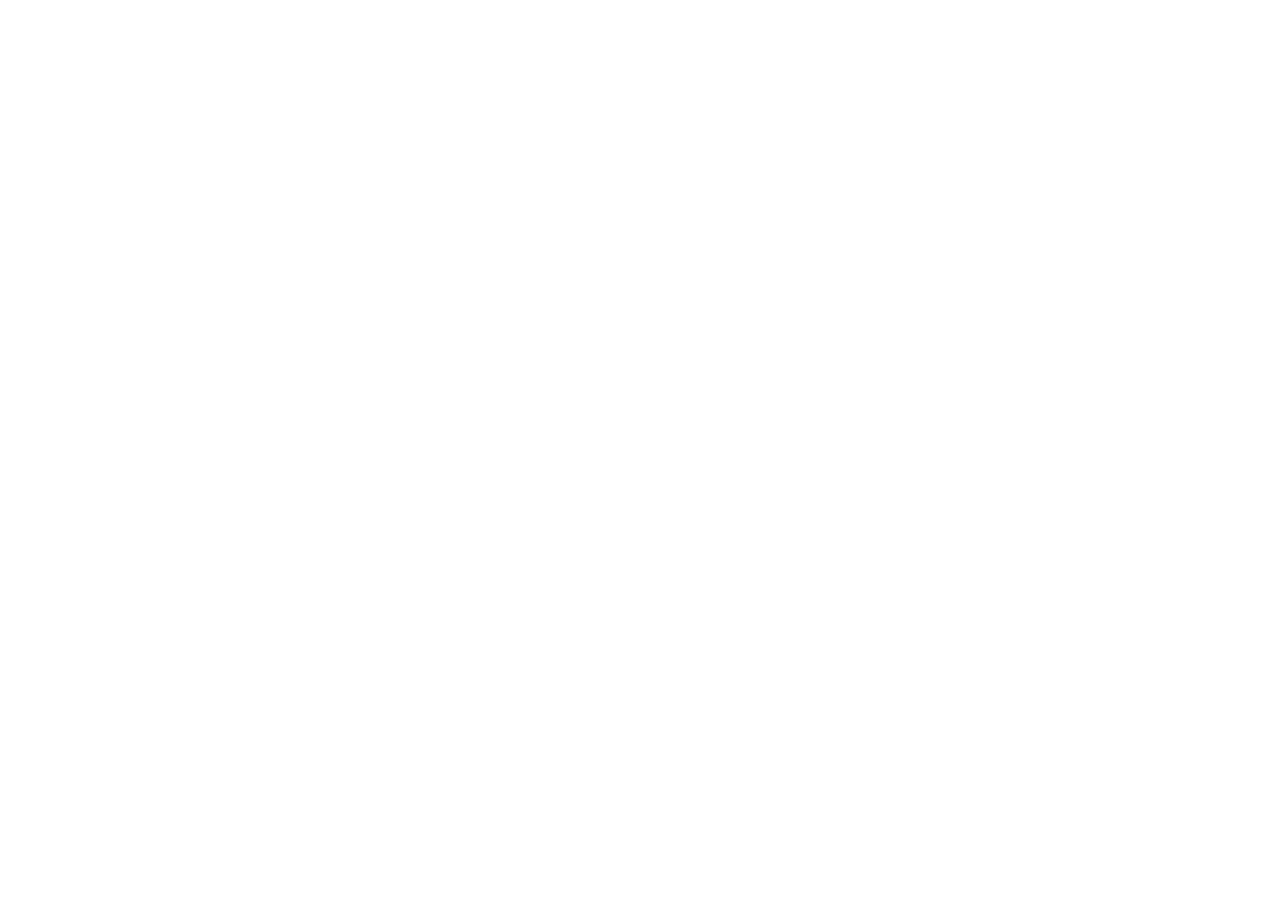
==== public/index.html @ 3efa5cbd "Ajout navmesh" ====
<!DOCTYPE html>
<html lang="fr">
<head>
    <title> Jeu video multijoueur 3D </title>
    <meta charset="utf-8"/>
    <script src="https://cdn.babylonjs.com/babylon.max.js"></script>
    <script src="lib/recast.js"></script>
    <link rel="stylesheet" href="css/style.css" type="text/css">
    
</head>
<body>
    <canvas id="renderCanvas"></canvas>
</body>

<script src="js/Game.js"></script>
<script src="js/Player.js"></script>
<script type="module" src="js/Map.js"></script>

</html>
---- public/css/style.css ----
body{
    width: 100%;
    height: 100%;
    margin: 0px;
    padding: 0px;
    overflow: hidden;
}

#renderCanvas {
    width: 100%;
    height: 100%;
    touch-action: none;
}
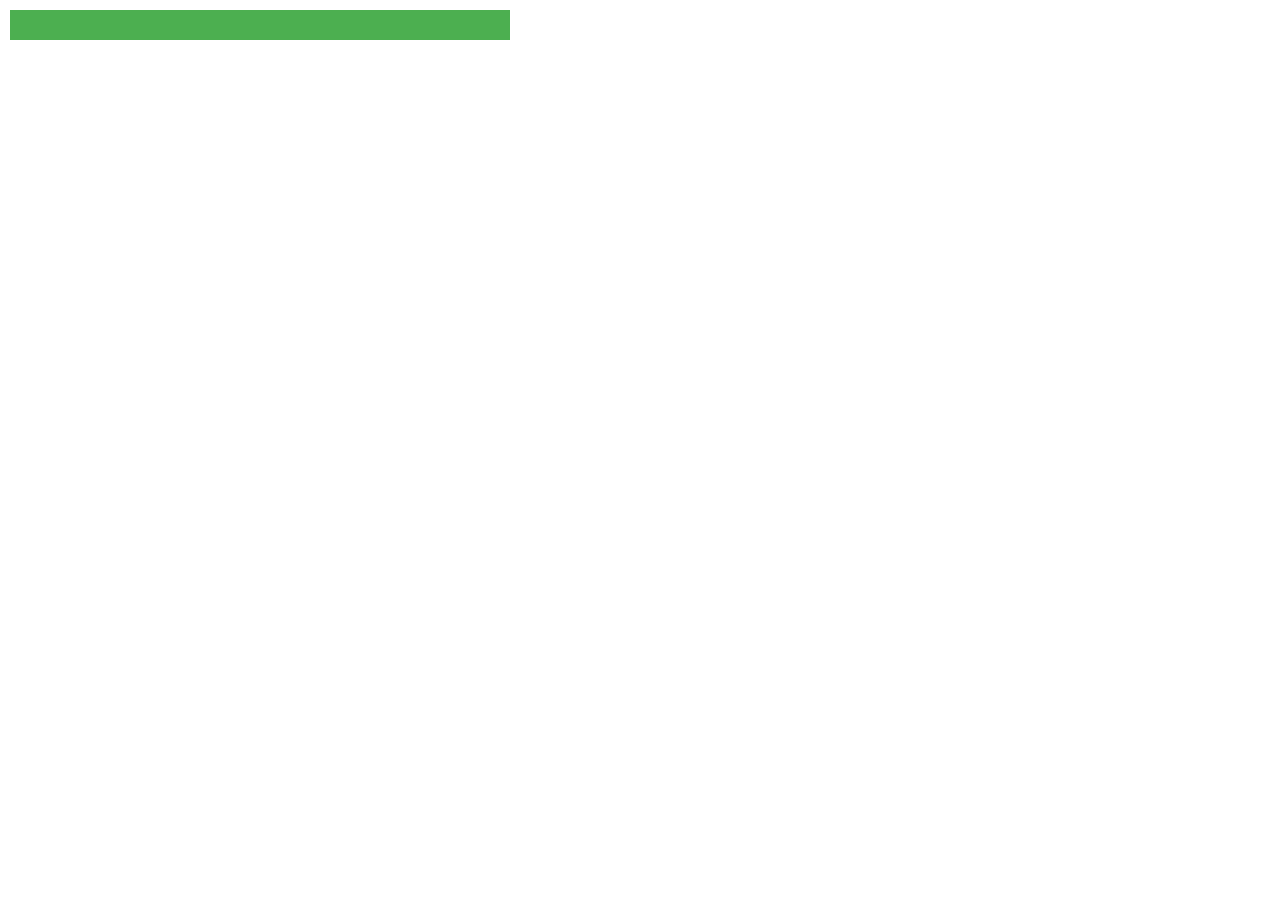
==== commit 4adb16ce: "clone palmiers + projetiles joueur" ====
--- a/public/index.html
+++ b/public/index.html
@@ -3,8 +3,13 @@
 <head>
     <title> Jeu video multijoueur 3D </title>
     <meta charset="utf-8"/>
-    <script src="https://cdn.babylonjs.com/babylon.max.js"></script>
+
+    <script src="lib/babylon.max.js"></script>
+    <script src="https://preview.babylonjs.com/loaders/babylonjs.loaders.js"></script>
     <script src="lib/recast.js"></script>
+    <script src="lib/babylonjs.materials.js"></script>
+    <script src="lib/cannon.js"></script>
+    
     <link rel="stylesheet" href="css/style.css" type="text/css">
     
 </head>
@@ -12,8 +17,6 @@
     <canvas id="renderCanvas"></canvas>
 </body>
 
-<script src="js/Game.js"></script>
-<script src="js/Player.js"></script>
-<script type="module" src="js/Map.js"></script>
+<script type="module" src="js/Map2.js"></script>
 
 </html>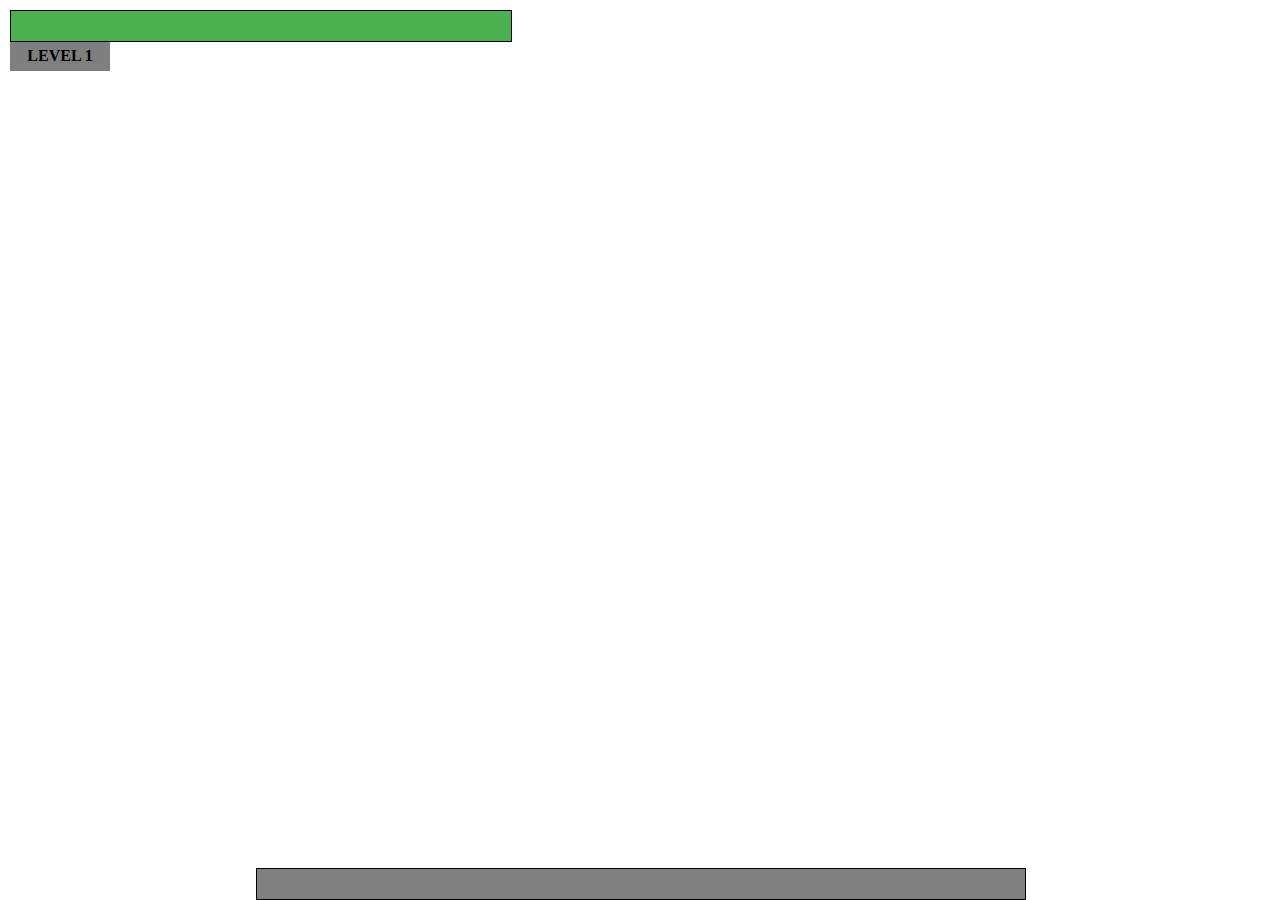
==== commit 202af7f4: "regroupement Map et Map2 en Main" ====
--- a/public/index.html
+++ b/public/index.html
@@ -17,6 +17,6 @@
     <canvas id="renderCanvas"></canvas>
 </body>
 
-<script type="module" src="js/Map2.js"></script>
+<script type="module" src="js/Main.js"></script>
 
 </html>